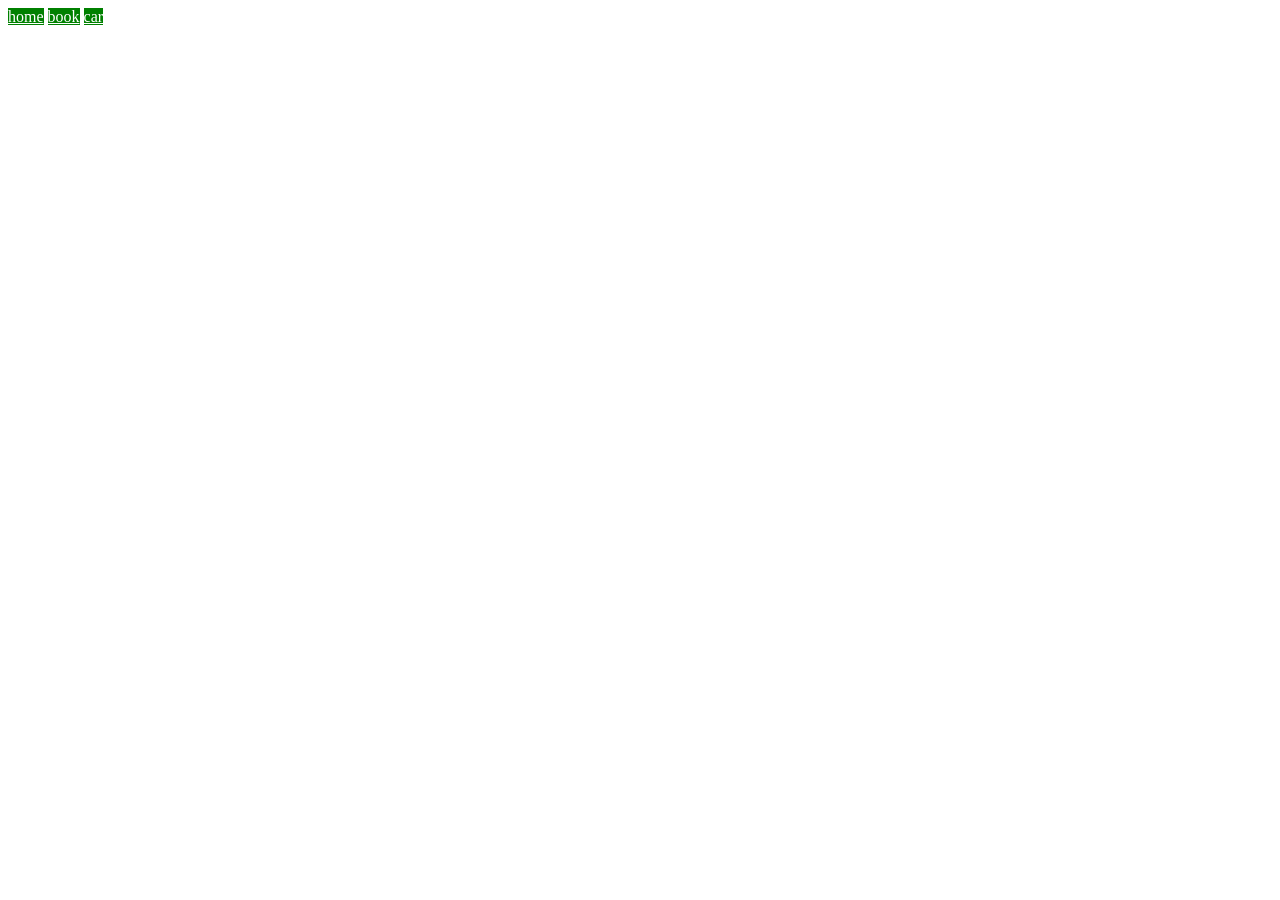
==== index.html @ 0fba7f85 "first commit" ====
<!DOCTYPE html>
<html ng-app='storeApp'>
<head>
	<title>angular practice</title>
	<script type="text/javascript" src="scripts/angular.min.js"></script>
	<script type="text/javascript" src="https://code.angularjs.org/1.5.0-rc.1/angular-route.min.js"></script>
	<script type="text/javascript" src="scripts/controllers.js"></script>
	<link rel="stylesheet" type="text/css" href="style.css">
</head>
<body>
	<a class="button" href="index.html">home</a>
	<a class="button" href="book.html">book</a>
	<a class="button" href="car.html">car</a>
	<div "ng-view"></div>
</body>
</html>
---- style.css ----
.button{
	height: 40px;
	width: 100px;
	background: green;
	color: white;
}
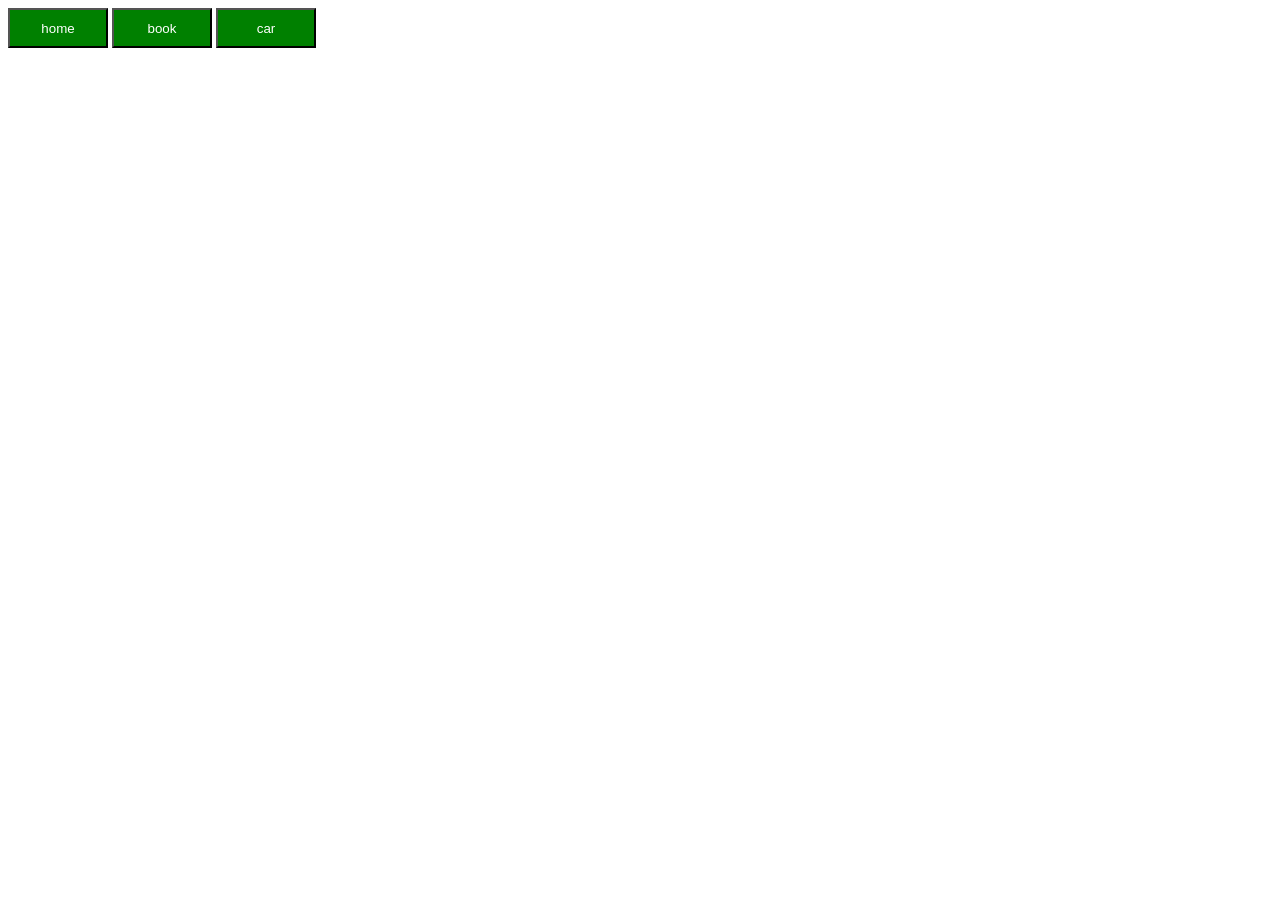
==== commit 90222c3c: "made buttons" ====
--- a/index.html
+++ b/index.html
@@ -1,5 +1,5 @@
 <!DOCTYPE html>
-<html ng-app='storeApp'>
+<html ng-app="storeApp">
 <head>
 	<title>angular practice</title>
 	<script type="text/javascript" src="scripts/angular.min.js"></script>
@@ -8,9 +8,9 @@
 	<link rel="stylesheet" type="text/css" href="style.css">
 </head>
 <body>
-	<a class="button" href="index.html">home</a>
-	<a class="button" href="book.html">book</a>
-	<a class="button" href="car.html">car</a>
-	<div "ng-view"></div>
+	<button class="button" ng-click="go('/index')">home</button>
+	<button class="button" ng-click="go('/book')">book</button>
+	<button class="button" ng-click="go('/car')">car</button>
+	<div ng-view></div>
 </body>
 </html>
